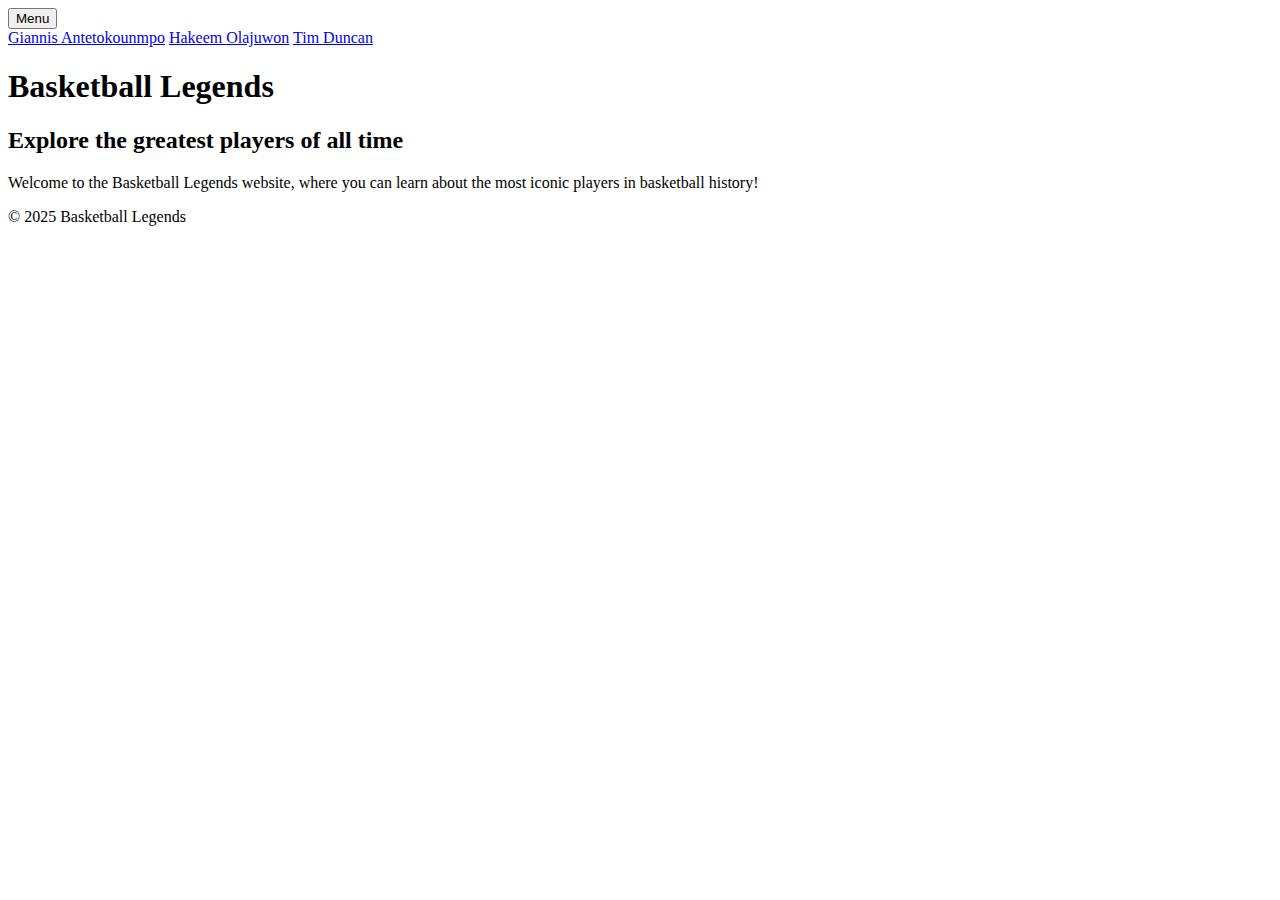
==== index.html @ 1510c4dc "commit" ====
<!DOCTYPE html>
<html lang="en">
<head>
    <meta charset="UTF-8">
    <meta name="viewport" content="width=device-width, initial-scale=1.0">
    <title>Basketball Legends</title>
    <link rel="stylesheet" href="css/style.css">
</head>
<body class="home">

    <!-- Dropdown Menu -->
    <div class="dropdown">
        <button class="dropbtn">Menu</button>
        <div class="dropdown-content">
            <a href="giannis.html">Giannis Antetokounmpo</a>
            <a href="hakeem.html">Hakeem Olajuwon</a>
            <a href="duncan.html">Tim Duncan</a>
        </div>
    </div>

    <header>
        <h1>Basketball Legends</h1>
        <h2>Explore the greatest players of all time</h2>
    </header>

    <main>
        <p>Welcome to the Basketball Legends website, where you can learn about the most iconic players in basketball history!</p>
    </main>

    <footer>
        <p>© 2025 Basketball Legends</p>
    </footer>

</body>
</html>
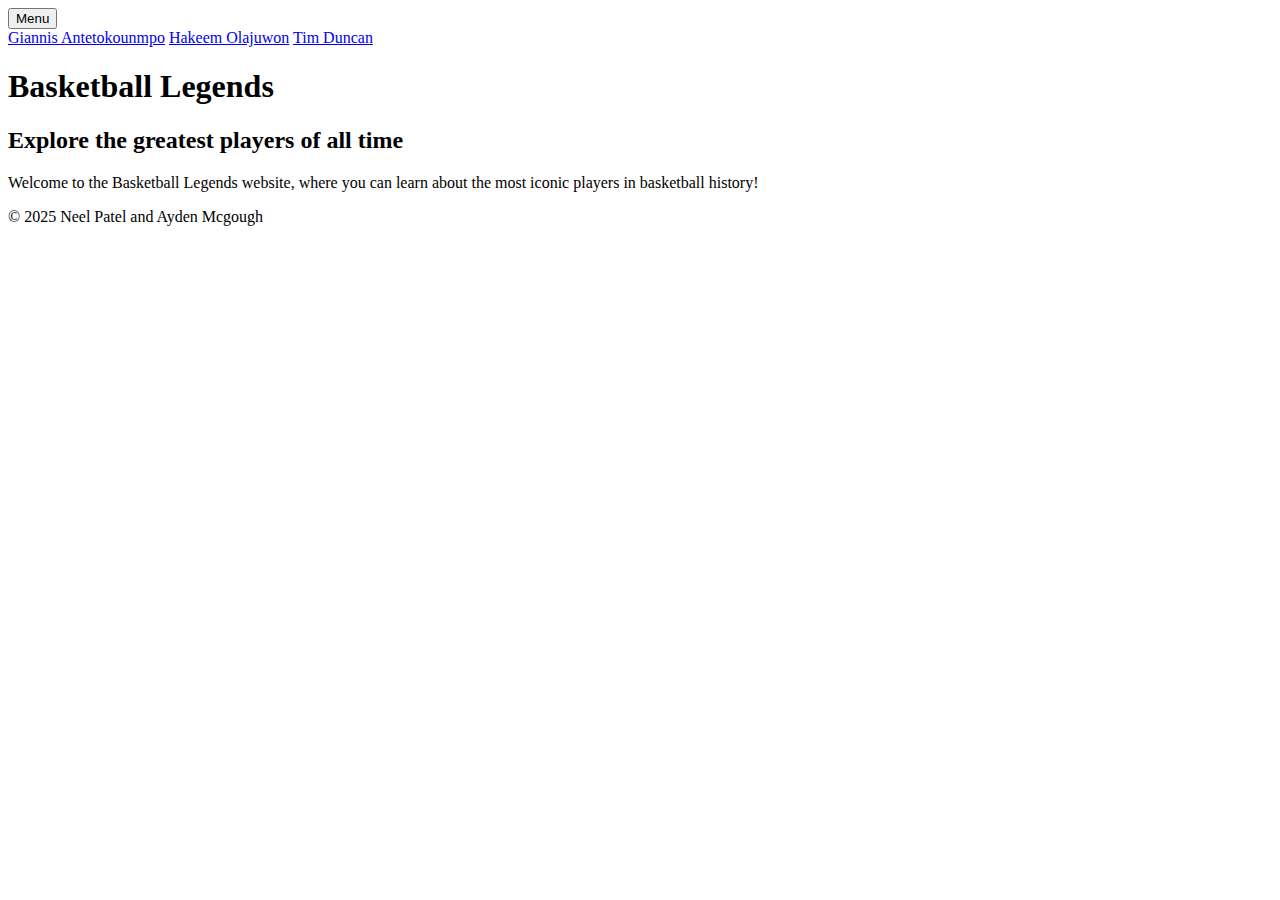
==== commit dcb9320a: "commi" ====
--- a/index.html
+++ b/index.html
@@ -28,7 +28,7 @@
     </main>
 
     <footer>
-        <p>© 2025 Basketball Legends</p>
+        <p>© 2025 Neel Patel and Ayden Mcgough</p>
     </footer>
 
 </body>
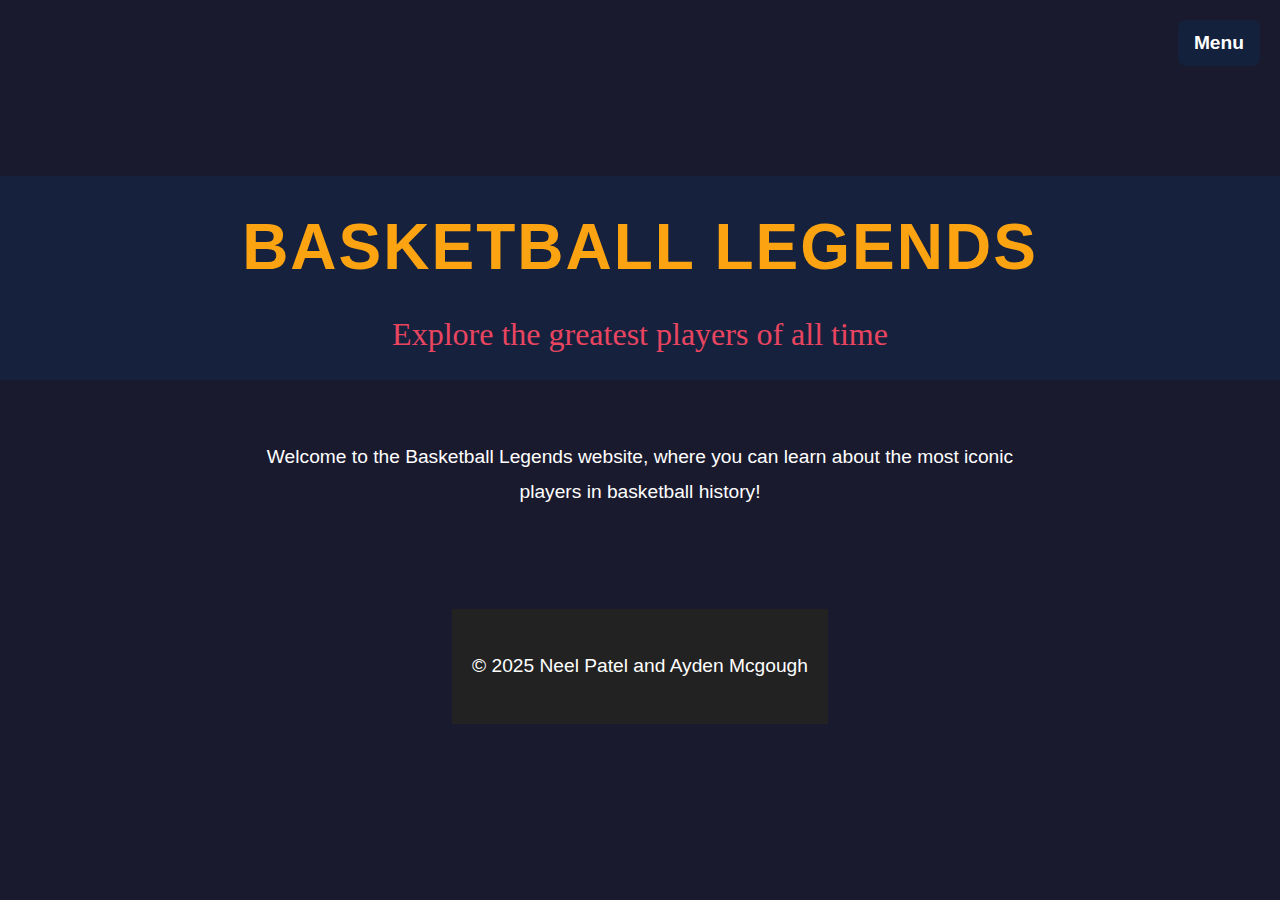
==== commit 68ee8c94: "commit" ====
--- a/index.html
+++ b/index.html
@@ -4,7 +4,7 @@
     <meta charset="UTF-8">
     <meta name="viewport" content="width=device-width, initial-scale=1.0">
     <title>Basketball Legends</title>
-    <link rel="stylesheet" href="css/style.css">
+    <link rel="stylesheet" href="styles.css">
 </head>
 <body class="home">
 
--- a/styles.css
+++ b/styles.css
@@ -0,0 +1,213 @@
+/* Resetting some default styles for consistency */
+* {
+    margin: 0;
+    padding: 0;
+    box-sizing: border-box;
+}
+
+/* Body styling */
+body {
+    font-family: 'Roboto', sans-serif;
+    color: white;
+    background-color: #1a1a2e;
+    background-size: cover;
+    background-position: center;
+    background-repeat: no-repeat;
+    background-attachment: fixed;
+    text-align: center;
+    min-height: 100vh;
+    line-height: 1.6;
+    display: flex;
+    flex-direction: column;
+    justify-content: center;
+    align-items: center;
+}
+
+/* Header */
+header {
+    padding: 20px 0;
+    background-color: #16213e;
+    width: 100%;
+}
+
+h1 {
+    font-family: 'Bebas Neue', sans-serif;
+    font-size: 4rem;
+    color: #fca311;
+    text-transform: uppercase;
+    letter-spacing: 2px;
+    margin-bottom: 10px;
+}
+
+h2 {
+    font-family: 'Lora', serif;
+    font-size: 2rem;
+    color: #e94560;
+    margin-top: 10px;
+    font-weight: 400;
+}
+
+/* Background Image Styling for Each Page */
+.home {
+    background-image: url('images/nba.webp');
+}
+
+g .giannis {
+    background-image: url('images/wallpaper.jpg');
+}
+
+.hakeem {
+    background-image: url('images/background-hakeem.jpg');
+}
+
+.duncan {
+    background-image: url('images/background-duncan.jpg');
+}
+
+/* Main content */
+main {
+    padding: 40px 20px;
+    max-width: 900px;
+}
+
+p {
+    max-width: 800px;
+    margin: 20px auto;
+    font-size: 1.2rem;
+    line-height: 1.8;
+    color: #ffffff;
+}
+
+/* Image and Content Styling */
+img {
+    width: 80%;
+    max-width: 600px;
+    height: auto;
+    border-radius: 10px;
+    margin-top: 20px;
+    box-shadow: 0 4px 15px rgba(0, 0, 0, 0.5);
+}
+
+iframe {
+    width: 80%;
+    max-width: 800px;
+    height: 450px;
+    margin: 20px auto;
+    border-radius: 10px;
+    box-shadow: 0 4px 15px rgba(0, 0, 0, 0.3);
+}
+
+/* Player Names */
+.player-name {
+    font-size: 1.5rem;
+    font-weight: bold;
+    color: #00f5d4;
+    margin-top: 10px;
+    text-transform: uppercase;
+    letter-spacing: 1px;
+}
+
+.player-name:hover {
+    text-decoration: underline;
+    color: #ff006e;
+}
+
+/* Dropdown Menu Styling */
+.dropdown {
+    position: absolute;
+    top: 20px;
+    right: 20px;
+}
+
+.dropbtn {
+    background-color: #14213d;
+    color: white;
+    padding: 12px 16px;
+    font-size: 1.2rem;
+    font-weight: bold;
+    border: none;
+    cursor: pointer;
+    border-radius: 8px;
+    transition: background-color 0.3s;
+}
+
+.dropbtn:hover {
+    background-color: #fca311;
+}
+
+.dropdown-content {
+    display: none;
+    position: absolute;
+    top: 60px;
+    right: 0;
+    background-color: #ffffff;
+    min-width: 160px;
+    box-shadow: 0px 8px 16px rgba(0, 0, 0, 0.2);
+    z-index: 1;
+    border-radius: 8px;
+}
+
+.dropdown-content a {
+    color: black;
+    padding: 12px 16px;
+    text-decoration: none;
+    display: block;
+}
+
+.dropdown-content a:hover {
+    background-color: #f1f1f1;
+}
+
+.dropdown:hover .dropdown-content {
+    display: block;
+}
+
+/* Footer Styling */
+footer {
+    background-color: #222222;
+    color: white;
+    padding: 20px;
+    margin-top: 40px;
+    text-align: center;
+}
+
+/* Section Styling */
+section {
+    background-color: #14213d;
+    border-radius: 10px;
+    padding: 20px;
+    margin-bottom: 40px;
+    text-align: center;
+    max-width: 800px;
+}
+
+section h2 {
+    color: #f94144;
+}
+
+/* Responsive Styling */
+@media (max-width: 768px) {
+    h1 {
+        font-size: 2.5rem;
+    }
+
+    h2 {
+        font-size: 1.2rem;
+    }
+
+    img {
+        width: 90%;
+    }
+
+    iframe {
+        width: 90%;
+    }
+
+    .player-name {
+        font-size: 1rem;
+    }
+
+    footer p {
+        font-size: 1rem;
+    }
+}
